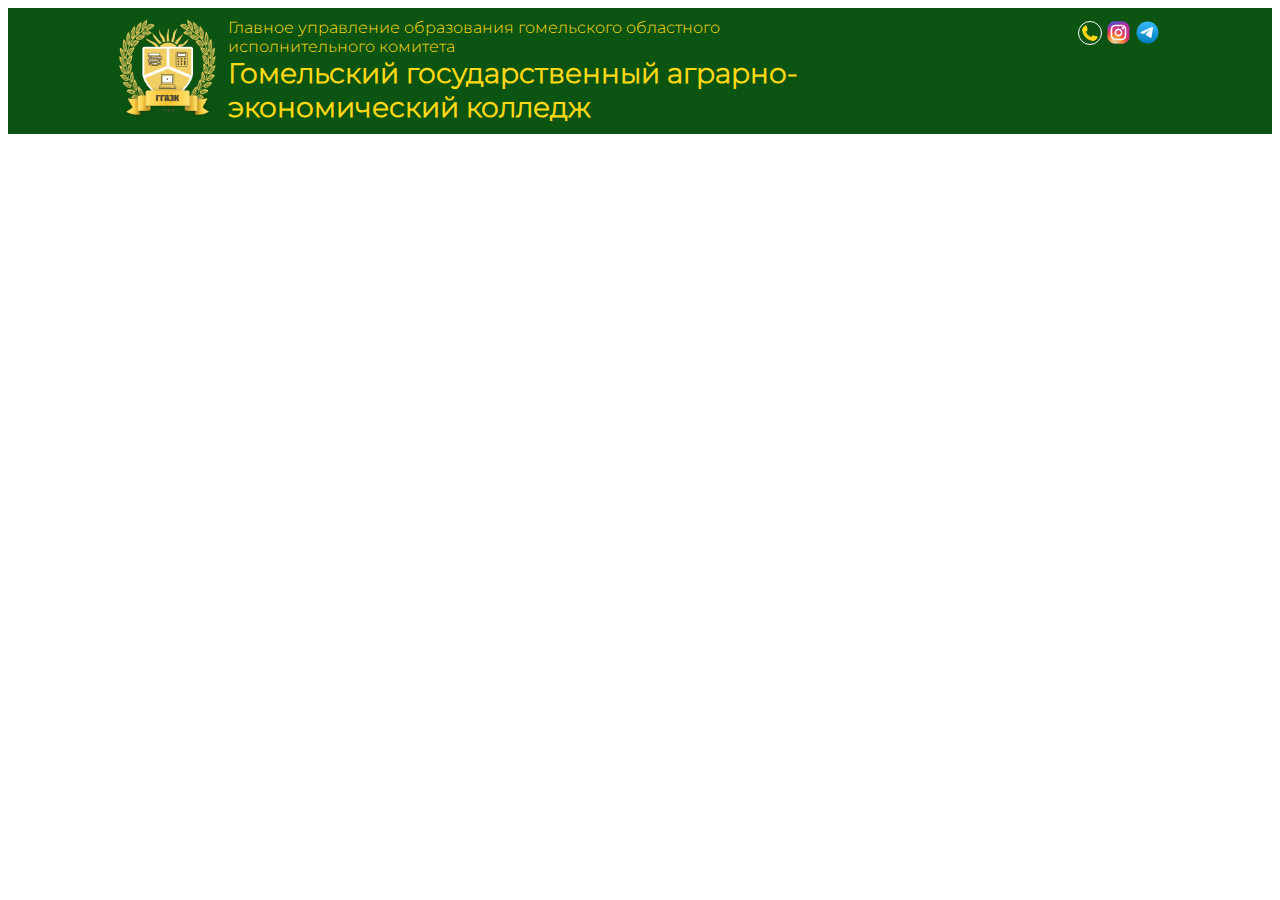
==== index.html @ a0931726 "Auto-generated commit" ====
<!DOCTYPE html><html lang="en" data-critters-container><head>
  <meta charset="utf-8">
  <title>ColledgeWeb</title>
  <base href="/">
  <meta name="viewport" content="width=device-width, initial-scale=1">
  <link rel="icon" type="image/x-icon" href="favicon.ico">
<link rel="stylesheet" href="styles-YFCNFAFF.css" media="print" onload="this.media='all'"><noscript><link rel="stylesheet" href="styles-YFCNFAFF.css"></noscript><style ng-app-id="ng">*[_ngcontent-ng-c3247582749]{margin:0;padding:0;font-family:Monsterat,Times New Roman,sans-serif}.header[_ngcontent-ng-c3247582749]{display:grid;grid-template-columns:100px 2fr 100px;width:fit-content;background-color:#0b5411}.header[_ngcontent-ng-c3247582749]   .head[_ngcontent-ng-c3247582749]{display:grid;grid-template-columns:100px 2fr 1fr;gap:10px;grid-column-start:2;margin:10px}.header[_ngcontent-ng-c3247582749]   .head[_ngcontent-ng-c3247582749]   .logo[_ngcontent-ng-c3247582749]{background-size:cover;width:100px;height:100px}.header[_ngcontent-ng-c3247582749]   .head[_ngcontent-ng-c3247582749]   .logo[_ngcontent-ng-c3247582749]   img[_ngcontent-ng-c3247582749]{margin-right:10px}.header[_ngcontent-ng-c3247582749]   .head[_ngcontent-ng-c3247582749]   .main_txt[_ngcontent-ng-c3247582749]{color:#ffd816}.header[_ngcontent-ng-c3247582749]   .head[_ngcontent-ng-c3247582749]   .main_txt[_ngcontent-ng-c3247582749]   h1[_ngcontent-ng-c3247582749]{font-size:28px;font-weight:700}.header[_ngcontent-ng-c3247582749]   .head[_ngcontent-ng-c3247582749]   .active_part[_ngcontent-ng-c3247582749]{grid-column-start:3;margin:0 0 0 auto}.header[_ngcontent-ng-c3247582749]   .head[_ngcontent-ng-c3247582749]   .active_part[_ngcontent-ng-c3247582749]   .messengers[_ngcontent-ng-c3247582749]{display:flex;align-items:center}.header[_ngcontent-ng-c3247582749]   .head[_ngcontent-ng-c3247582749]   .active_part[_ngcontent-ng-c3247582749]   .messengers[_ngcontent-ng-c3247582749]   .phone[_ngcontent-ng-c3247582749]   button[_ngcontent-ng-c3247582749]{background:transparent;border:none}.header[_ngcontent-ng-c3247582749]   .head[_ngcontent-ng-c3247582749]   .active_part[_ngcontent-ng-c3247582749]   .messengers[_ngcontent-ng-c3247582749]   .phone[_ngcontent-ng-c3247582749]   svg[_ngcontent-ng-c3247582749]{width:18px;border-radius:50%;padding:2px;margin:2px;border:1px solid white;color:#ffd816;fill:#ffd816}.header[_ngcontent-ng-c3247582749]   .head[_ngcontent-ng-c3247582749]   .active_part[_ngcontent-ng-c3247582749]   .messengers[_ngcontent-ng-c3247582749]   .tg[_ngcontent-ng-c3247582749]   svg[_ngcontent-ng-c3247582749]{width:25px;height:25px;margin:2px}.header[_ngcontent-ng-c3247582749]   .head[_ngcontent-ng-c3247582749]   .active_part[_ngcontent-ng-c3247582749]   .messengers[_ngcontent-ng-c3247582749]   .inst[_ngcontent-ng-c3247582749]   svg[_ngcontent-ng-c3247582749]{width:25px;height:25px;margin:2px;border-radius:50%}.header[_ngcontent-ng-c3247582749]   .head[_ngcontent-ng-c3247582749]   .active_part[_ngcontent-ng-c3247582749]   .search[_ngcontent-ng-c3247582749]{display:flex}.header[_ngcontent-ng-c3247582749]   .head[_ngcontent-ng-c3247582749]   .active_part[_ngcontent-ng-c3247582749]   .search[_ngcontent-ng-c3247582749]   button[_ngcontent-ng-c3247582749]{background-color:transparent;border:none}.header[_ngcontent-ng-c3247582749]   .head[_ngcontent-ng-c3247582749]   .active_part[_ngcontent-ng-c3247582749]   .search[_ngcontent-ng-c3247582749]   button[_ngcontent-ng-c3247582749]   svg[_ngcontent-ng-c3247582749]{width:15px}</style></head>
<body><!--nghm-->
  <app-root _nghost-ng-c3470292644 ng-version="18.2.5" ngh="0" ng-server-context="ssg"><app-header _ngcontent-ng-c3470292644 _nghost-ng-c3247582749 ngh="0"><div _ngcontent-ng-c3247582749 class="header"><div _ngcontent-ng-c3247582749 class="head"><div _ngcontent-ng-c3247582749 class="logo"><img _ngcontent-ng-c3247582749 src="images/logo.png" alt width="100"></div><div _ngcontent-ng-c3247582749 class="main_txt"><div _ngcontent-ng-c3247582749 class="p">Главное управление образования гомельского областного исполнительного комитета</div><h1 _ngcontent-ng-c3247582749>Гомельский государственный аграрно-экономический колледж</h1></div><div _ngcontent-ng-c3247582749 class="active_part"><div _ngcontent-ng-c3247582749 class="messengers"><div _ngcontent-ng-c3247582749 class="phone"><a _ngcontent-ng-c3247582749 href="tel:+375(29)7344032" target="_blank"><svg _ngcontent-ng-c3247582749="" xmlns="http://www.w3.org/2000/svg" fill="none" viewBox="0 0 24 24" stroke-width="1.5" stroke="currentColor" class="size-6"><path _ngcontent-ng-c3247582749="" stroke-linecap="round" stroke-linejoin="round" d="M2.25 6.75c0 8.284 6.716 15 15 15h2.25a2.25 2.25 0 0 0 2.25-2.25v-1.372c0-.516-.351-.966-.852-1.091l-4.423-1.106c-.44-.11-.902.055-1.173.417l-.97 1.293c-.282.376-.769.542-1.21.38a12.035 12.035 0 0 1-7.143-7.143c-.162-.441.004-.928.38-1.21l1.293-.97c.363-.271.527-.734.417-1.173L6.963 3.102a1.125 1.125 0 0 0-1.091-.852H4.5A2.25 2.25 0 0 0 2.25 4.5v2.25Z"/></svg></a></div><div _ngcontent-ng-c3247582749 class="vk"></div><div _ngcontent-ng-c3247582749 class="inst"><a _ngcontent-ng-c3247582749 href="https://www.instagram.com/ggaek_gomel/" target="_blank"><svg _ngcontent-ng-c3247582749="" width="800px" height="800px" viewBox="0 0 32 32" fill="none" xmlns="http://www.w3.org/2000/svg"><rect _ngcontent-ng-c3247582749="" x="2" y="2" width="28" height="28" rx="6" fill="url(#paint0_radial_87_7153)"/><rect _ngcontent-ng-c3247582749="" x="2" y="2" width="28" height="28" rx="6" fill="url(#paint1_radial_87_7153)"/><rect _ngcontent-ng-c3247582749="" x="2" y="2" width="28" height="28" rx="6" fill="url(#paint2_radial_87_7153)"/><path _ngcontent-ng-c3247582749="" d="M23 10.5C23 11.3284 22.3284 12 21.5 12C20.6716 12 20 11.3284 20 10.5C20 9.67157 20.6716 9 21.5 9C22.3284 9 23 9.67157 23 10.5Z" fill="white"/><path _ngcontent-ng-c3247582749="" fill-rule="evenodd" clip-rule="evenodd" d="M16 21C18.7614 21 21 18.7614 21 16C21 13.2386 18.7614 11 16 11C13.2386 11 11 13.2386 11 16C11 18.7614 13.2386 21 16 21ZM16 19C17.6569 19 19 17.6569 19 16C19 14.3431 17.6569 13 16 13C14.3431 13 13 14.3431 13 16C13 17.6569 14.3431 19 16 19Z" fill="white"/><path _ngcontent-ng-c3247582749="" fill-rule="evenodd" clip-rule="evenodd" d="M6 15.6C6 12.2397 6 10.5595 6.65396 9.27606C7.2292 8.14708 8.14708 7.2292 9.27606 6.65396C10.5595 6 12.2397 6 15.6 6H16.4C19.7603 6 21.4405 6 22.7239 6.65396C23.8529 7.2292 24.7708 8.14708 25.346 9.27606C26 10.5595 26 12.2397 26 15.6V16.4C26 19.7603 26 21.4405 25.346 22.7239C24.7708 23.8529 23.8529 24.7708 22.7239 25.346C21.4405 26 19.7603 26 16.4 26H15.6C12.2397 26 10.5595 26 9.27606 25.346C8.14708 24.7708 7.2292 23.8529 6.65396 22.7239C6 21.4405 6 19.7603 6 16.4V15.6ZM15.6 8H16.4C18.1132 8 19.2777 8.00156 20.1779 8.0751C21.0548 8.14674 21.5032 8.27659 21.816 8.43597C22.5686 8.81947 23.1805 9.43139 23.564 10.184C23.7234 10.4968 23.8533 10.9452 23.9249 11.8221C23.9984 12.7223 24 13.8868 24 15.6V16.4C24 18.1132 23.9984 19.2777 23.9249 20.1779C23.8533 21.0548 23.7234 21.5032 23.564 21.816C23.1805 22.5686 22.5686 23.1805 21.816 23.564C21.5032 23.7234 21.0548 23.8533 20.1779 23.9249C19.2777 23.9984 18.1132 24 16.4 24H15.6C13.8868 24 12.7223 23.9984 11.8221 23.9249C10.9452 23.8533 10.4968 23.7234 10.184 23.564C9.43139 23.1805 8.81947 22.5686 8.43597 21.816C8.27659 21.5032 8.14674 21.0548 8.0751 20.1779C8.00156 19.2777 8 18.1132 8 16.4V15.6C8 13.8868 8.00156 12.7223 8.0751 11.8221C8.14674 10.9452 8.27659 10.4968 8.43597 10.184C8.81947 9.43139 9.43139 8.81947 10.184 8.43597C10.4968 8.27659 10.9452 8.14674 11.8221 8.0751C12.7223 8.00156 13.8868 8 15.6 8Z" fill="white"/><defs _ngcontent-ng-c3247582749=""><radialGradient _ngcontent-ng-c3247582749="" id="paint0_radial_87_7153" cx="0" cy="0" r="1" gradientUnits="userSpaceOnUse" gradientTransform="translate(12 23) rotate(-55.3758) scale(25.5196)"><stop _ngcontent-ng-c3247582749="" stop-color="#B13589"/><stop _ngcontent-ng-c3247582749="" offset="0.79309" stop-color="#C62F94"/><stop _ngcontent-ng-c3247582749="" offset="1" stop-color="#8A3AC8"/></radialGradient><radialGradient _ngcontent-ng-c3247582749="" id="paint1_radial_87_7153" cx="0" cy="0" r="1" gradientUnits="userSpaceOnUse" gradientTransform="translate(11 31) rotate(-65.1363) scale(22.5942)"><stop _ngcontent-ng-c3247582749="" stop-color="#E0E8B7"/><stop _ngcontent-ng-c3247582749="" offset="0.444662" stop-color="#FB8A2E"/><stop _ngcontent-ng-c3247582749="" offset="0.71474" stop-color="#E2425C"/><stop _ngcontent-ng-c3247582749="" offset="1" stop-color="#E2425C" stop-opacity="0"/></radialGradient><radialGradient _ngcontent-ng-c3247582749="" id="paint2_radial_87_7153" cx="0" cy="0" r="1" gradientUnits="userSpaceOnUse" gradientTransform="translate(0.500002 3) rotate(-8.1301) scale(38.8909 8.31836)"><stop _ngcontent-ng-c3247582749="" offset="0.156701" stop-color="#406ADC"/><stop _ngcontent-ng-c3247582749="" offset="0.467799" stop-color="#6A45BE"/><stop _ngcontent-ng-c3247582749="" offset="1" stop-color="#6A45BE" stop-opacity="0"/></radialGradient></defs></svg></a></div><div _ngcontent-ng-c3247582749 class="tg"><a _ngcontent-ng-c3247582749 href="https://t.me/ggaekinf" target="_blank"><svg _ngcontent-ng-c3247582749="" width="800px" height="800px" viewBox="0 0 32 32" fill="none" xmlns="http://www.w3.org/2000/svg"><circle _ngcontent-ng-c3247582749="" cx="16" cy="16" r="14" fill="url(#paint0_linear_87_7225)"/><path _ngcontent-ng-c3247582749="" d="M22.9866 10.2088C23.1112 9.40332 22.3454 8.76755 21.6292 9.082L7.36482 15.3448C6.85123 15.5703 6.8888 16.3483 7.42147 16.5179L10.3631 17.4547C10.9246 17.6335 11.5325 17.541 12.0228 17.2023L18.655 12.6203C18.855 12.4821 19.073 12.7665 18.9021 12.9426L14.1281 17.8646C13.665 18.3421 13.7569 19.1512 14.314 19.5005L19.659 22.8523C20.2585 23.2282 21.0297 22.8506 21.1418 22.1261L22.9866 10.2088Z" fill="white"/><defs _ngcontent-ng-c3247582749=""><linearGradient _ngcontent-ng-c3247582749="" id="paint0_linear_87_7225" x1="16" y1="2" x2="16" y2="30" gradientUnits="userSpaceOnUse"><stop _ngcontent-ng-c3247582749="" stop-color="#37BBFE"/><stop _ngcontent-ng-c3247582749="" offset="1" stop-color="#007DBB"/></linearGradient></defs></svg></a></div></div><div _ngcontent-ng-c3247582749 class="search" style="display: none;"><form _ngcontent-ng-c3247582749><input _ngcontent-ng-c3247582749 type="text" placeholder="Введите что-нибудь..."><button _ngcontent-ng-c3247582749><svg _ngcontent-ng-c3247582749="" xmlns="http://www.w3.org/2000/svg" fill="none" viewBox="0 0 24 24" stroke-width="1.5" stroke="currentColor" class="size-6"><path _ngcontent-ng-c3247582749="" stroke-linecap="round" stroke-linejoin="round" d="m21 21-5.197-5.197m0 0A7.5 7.5 0 1 0 5.196 5.196a7.5 7.5 0 0 0 10.607 10.607Z"/></svg></button></form></div><div _ngcontent-ng-c3247582749 class="themes"></div></div></div><div _ngcontent-ng-c3247582749 class="navigation"></div></div></app-header></app-root>
<script src="polyfills-FFHMD2TL.js" type="module"></script><script src="main-XHDPRMO5.js" type="module"></script>

<script id="ng-state" type="application/json">{"__nghData__":[{}]}</script></body></html>
---- styles-YFCNFAFF.css ----
@font-face{font-family:Monsterat;font-weight:400;font-style:normal;src:url(/fonts/Monsterat/static/Montserrat-Light.ttf)}
---- styles-YFCNFAFF.css ----
@font-face{font-family:Monsterat;font-weight:400;font-style:normal;src:url(/fonts/Monsterat/static/Montserrat-Light.ttf)}
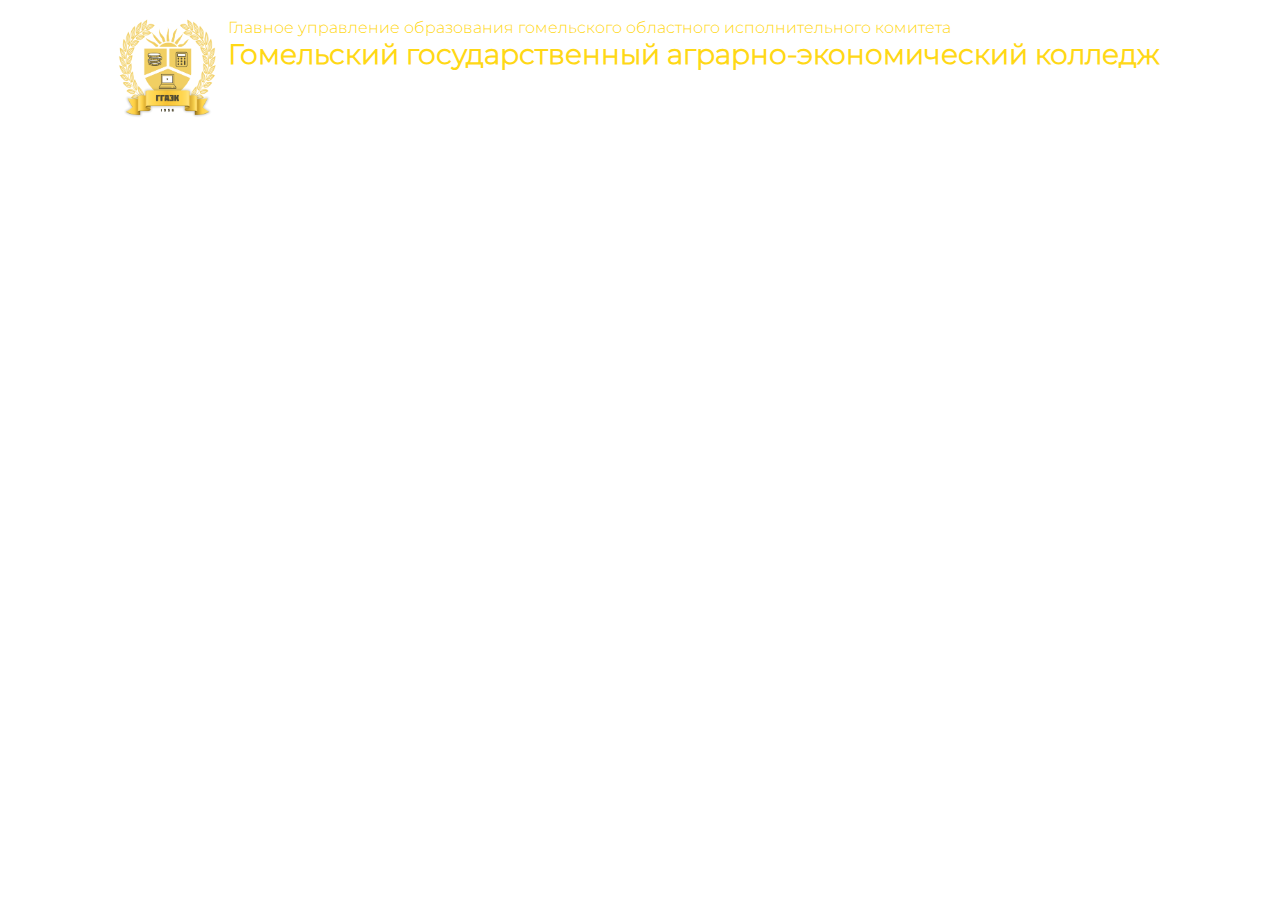
==== commit ea91936f: "Auto-generated commit" ====
--- a/index.html
+++ b/index.html
@@ -4,9 +4,9 @@
   <base href="/">
   <meta name="viewport" content="width=device-width, initial-scale=1">
   <link rel="icon" type="image/x-icon" href="favicon.ico">
-<link rel="stylesheet" href="styles-YFCNFAFF.css" media="print" onload="this.media='all'"><noscript><link rel="stylesheet" href="styles-YFCNFAFF.css"></noscript><style ng-app-id="ng">*[_ngcontent-ng-c3247582749]{margin:0;padding:0;font-family:Monsterat,Times New Roman,sans-serif}.header[_ngcontent-ng-c3247582749]{display:grid;grid-template-columns:100px 2fr 100px;width:fit-content;background-color:#0b5411}.header[_ngcontent-ng-c3247582749]   .head[_ngcontent-ng-c3247582749]{display:grid;grid-template-columns:100px 2fr 1fr;gap:10px;grid-column-start:2;margin:10px}.header[_ngcontent-ng-c3247582749]   .head[_ngcontent-ng-c3247582749]   .logo[_ngcontent-ng-c3247582749]{background-size:cover;width:100px;height:100px}.header[_ngcontent-ng-c3247582749]   .head[_ngcontent-ng-c3247582749]   .logo[_ngcontent-ng-c3247582749]   img[_ngcontent-ng-c3247582749]{margin-right:10px}.header[_ngcontent-ng-c3247582749]   .head[_ngcontent-ng-c3247582749]   .main_txt[_ngcontent-ng-c3247582749]{color:#ffd816}.header[_ngcontent-ng-c3247582749]   .head[_ngcontent-ng-c3247582749]   .main_txt[_ngcontent-ng-c3247582749]   h1[_ngcontent-ng-c3247582749]{font-size:28px;font-weight:700}.header[_ngcontent-ng-c3247582749]   .head[_ngcontent-ng-c3247582749]   .active_part[_ngcontent-ng-c3247582749]{grid-column-start:3;margin:0 0 0 auto}.header[_ngcontent-ng-c3247582749]   .head[_ngcontent-ng-c3247582749]   .active_part[_ngcontent-ng-c3247582749]   .messengers[_ngcontent-ng-c3247582749]{display:flex;align-items:center}.header[_ngcontent-ng-c3247582749]   .head[_ngcontent-ng-c3247582749]   .active_part[_ngcontent-ng-c3247582749]   .messengers[_ngcontent-ng-c3247582749]   .phone[_ngcontent-ng-c3247582749]   button[_ngcontent-ng-c3247582749]{background:transparent;border:none}.header[_ngcontent-ng-c3247582749]   .head[_ngcontent-ng-c3247582749]   .active_part[_ngcontent-ng-c3247582749]   .messengers[_ngcontent-ng-c3247582749]   .phone[_ngcontent-ng-c3247582749]   svg[_ngcontent-ng-c3247582749]{width:18px;border-radius:50%;padding:2px;margin:2px;border:1px solid white;color:#ffd816;fill:#ffd816}.header[_ngcontent-ng-c3247582749]   .head[_ngcontent-ng-c3247582749]   .active_part[_ngcontent-ng-c3247582749]   .messengers[_ngcontent-ng-c3247582749]   .tg[_ngcontent-ng-c3247582749]   svg[_ngcontent-ng-c3247582749]{width:25px;height:25px;margin:2px}.header[_ngcontent-ng-c3247582749]   .head[_ngcontent-ng-c3247582749]   .active_part[_ngcontent-ng-c3247582749]   .messengers[_ngcontent-ng-c3247582749]   .inst[_ngcontent-ng-c3247582749]   svg[_ngcontent-ng-c3247582749]{width:25px;height:25px;margin:2px;border-radius:50%}.header[_ngcontent-ng-c3247582749]   .head[_ngcontent-ng-c3247582749]   .active_part[_ngcontent-ng-c3247582749]   .search[_ngcontent-ng-c3247582749]{display:flex}.header[_ngcontent-ng-c3247582749]   .head[_ngcontent-ng-c3247582749]   .active_part[_ngcontent-ng-c3247582749]   .search[_ngcontent-ng-c3247582749]   button[_ngcontent-ng-c3247582749]{background-color:transparent;border:none}.header[_ngcontent-ng-c3247582749]   .head[_ngcontent-ng-c3247582749]   .active_part[_ngcontent-ng-c3247582749]   .search[_ngcontent-ng-c3247582749]   button[_ngcontent-ng-c3247582749]   svg[_ngcontent-ng-c3247582749]{width:15px}</style></head>
+<link rel="stylesheet" href="styles-YFCNFAFF.css" media="print" onload="this.media='all'"><noscript><link rel="stylesheet" href="styles-YFCNFAFF.css"></noscript><style ng-app-id="ng">*[_ngcontent-ng-c3247582749]{margin:0;padding:0;font-family:Monsterat,Times New Roman,sans-serif}.header[_ngcontent-ng-c3247582749]{display:grid;grid-template-columns:100px 2fr 100px;width:max-content;background-color:#fff}.header[_ngcontent-ng-c3247582749]   .head[_ngcontent-ng-c3247582749]{display:grid;grid-template-columns:100px 2fr 1fr;gap:10px;grid-column-start:2;margin:10px}.header[_ngcontent-ng-c3247582749]   .head[_ngcontent-ng-c3247582749]   .logo[_ngcontent-ng-c3247582749]{background-size:cover;width:100px;height:100px}.header[_ngcontent-ng-c3247582749]   .head[_ngcontent-ng-c3247582749]   .logo[_ngcontent-ng-c3247582749]   img[_ngcontent-ng-c3247582749]{margin-right:10px}.header[_ngcontent-ng-c3247582749]   .head[_ngcontent-ng-c3247582749]   .main_txt[_ngcontent-ng-c3247582749]{color:#ffd816}.header[_ngcontent-ng-c3247582749]   .head[_ngcontent-ng-c3247582749]   .main_txt[_ngcontent-ng-c3247582749]   h1[_ngcontent-ng-c3247582749]{font-size:28px;font-weight:700}.header[_ngcontent-ng-c3247582749]   .head[_ngcontent-ng-c3247582749]   .active_part[_ngcontent-ng-c3247582749]{grid-column-start:3;margin:0 0 0 auto}.header[_ngcontent-ng-c3247582749]   .head[_ngcontent-ng-c3247582749]   .active_part[_ngcontent-ng-c3247582749]   .messengers[_ngcontent-ng-c3247582749]{display:flex;align-items:center}.header[_ngcontent-ng-c3247582749]   .head[_ngcontent-ng-c3247582749]   .active_part[_ngcontent-ng-c3247582749]   .messengers[_ngcontent-ng-c3247582749]   .phone[_ngcontent-ng-c3247582749]   button[_ngcontent-ng-c3247582749]{background:transparent;border:none}.header[_ngcontent-ng-c3247582749]   .head[_ngcontent-ng-c3247582749]   .active_part[_ngcontent-ng-c3247582749]   .messengers[_ngcontent-ng-c3247582749]   .phone[_ngcontent-ng-c3247582749]   svg[_ngcontent-ng-c3247582749]{width:18px;border-radius:50%;padding:2px;margin:2px;border:1px solid white;color:#ffd816;fill:#ffd816}.header[_ngcontent-ng-c3247582749]   .head[_ngcontent-ng-c3247582749]   .active_part[_ngcontent-ng-c3247582749]   .messengers[_ngcontent-ng-c3247582749]   .tg[_ngcontent-ng-c3247582749]   svg[_ngcontent-ng-c3247582749]{width:25px;height:25px;margin:2px}.header[_ngcontent-ng-c3247582749]   .head[_ngcontent-ng-c3247582749]   .active_part[_ngcontent-ng-c3247582749]   .messengers[_ngcontent-ng-c3247582749]   .inst[_ngcontent-ng-c3247582749]   svg[_ngcontent-ng-c3247582749]{width:25px;height:25px;margin:2px;border-radius:50%}.header[_ngcontent-ng-c3247582749]   .head[_ngcontent-ng-c3247582749]   .active_part[_ngcontent-ng-c3247582749]   .search[_ngcontent-ng-c3247582749]{display:flex}.header[_ngcontent-ng-c3247582749]   .head[_ngcontent-ng-c3247582749]   .active_part[_ngcontent-ng-c3247582749]   .search[_ngcontent-ng-c3247582749]   button[_ngcontent-ng-c3247582749]{background-color:transparent;border:none}.header[_ngcontent-ng-c3247582749]   .head[_ngcontent-ng-c3247582749]   .active_part[_ngcontent-ng-c3247582749]   .search[_ngcontent-ng-c3247582749]   button[_ngcontent-ng-c3247582749]   svg[_ngcontent-ng-c3247582749]{width:15px}</style></head>
 <body><!--nghm-->
   <app-root _nghost-ng-c3470292644 ng-version="18.2.5" ngh="0" ng-server-context="ssg"><app-header _ngcontent-ng-c3470292644 _nghost-ng-c3247582749 ngh="0"><div _ngcontent-ng-c3247582749 class="header"><div _ngcontent-ng-c3247582749 class="head"><div _ngcontent-ng-c3247582749 class="logo"><img _ngcontent-ng-c3247582749 src="images/logo.png" alt width="100"></div><div _ngcontent-ng-c3247582749 class="main_txt"><div _ngcontent-ng-c3247582749 class="p">Главное управление образования гомельского областного исполнительного комитета</div><h1 _ngcontent-ng-c3247582749>Гомельский государственный аграрно-экономический колледж</h1></div><div _ngcontent-ng-c3247582749 class="active_part"><div _ngcontent-ng-c3247582749 class="messengers"><div _ngcontent-ng-c3247582749 class="phone"><a _ngcontent-ng-c3247582749 href="tel:+375(29)7344032" target="_blank"><svg _ngcontent-ng-c3247582749="" xmlns="http://www.w3.org/2000/svg" fill="none" viewBox="0 0 24 24" stroke-width="1.5" stroke="currentColor" class="size-6"><path _ngcontent-ng-c3247582749="" stroke-linecap="round" stroke-linejoin="round" d="M2.25 6.75c0 8.284 6.716 15 15 15h2.25a2.25 2.25 0 0 0 2.25-2.25v-1.372c0-.516-.351-.966-.852-1.091l-4.423-1.106c-.44-.11-.902.055-1.173.417l-.97 1.293c-.282.376-.769.542-1.21.38a12.035 12.035 0 0 1-7.143-7.143c-.162-.441.004-.928.38-1.21l1.293-.97c.363-.271.527-.734.417-1.173L6.963 3.102a1.125 1.125 0 0 0-1.091-.852H4.5A2.25 2.25 0 0 0 2.25 4.5v2.25Z"/></svg></a></div><div _ngcontent-ng-c3247582749 class="vk"></div><div _ngcontent-ng-c3247582749 class="inst"><a _ngcontent-ng-c3247582749 href="https://www.instagram.com/ggaek_gomel/" target="_blank"><svg _ngcontent-ng-c3247582749="" width="800px" height="800px" viewBox="0 0 32 32" fill="none" xmlns="http://www.w3.org/2000/svg"><rect _ngcontent-ng-c3247582749="" x="2" y="2" width="28" height="28" rx="6" fill="url(#paint0_radial_87_7153)"/><rect _ngcontent-ng-c3247582749="" x="2" y="2" width="28" height="28" rx="6" fill="url(#paint1_radial_87_7153)"/><rect _ngcontent-ng-c3247582749="" x="2" y="2" width="28" height="28" rx="6" fill="url(#paint2_radial_87_7153)"/><path _ngcontent-ng-c3247582749="" d="M23 10.5C23 11.3284 22.3284 12 21.5 12C20.6716 12 20 11.3284 20 10.5C20 9.67157 20.6716 9 21.5 9C22.3284 9 23 9.67157 23 10.5Z" fill="white"/><path _ngcontent-ng-c3247582749="" fill-rule="evenodd" clip-rule="evenodd" d="M16 21C18.7614 21 21 18.7614 21 16C21 13.2386 18.7614 11 16 11C13.2386 11 11 13.2386 11 16C11 18.7614 13.2386 21 16 21ZM16 19C17.6569 19 19 17.6569 19 16C19 14.3431 17.6569 13 16 13C14.3431 13 13 14.3431 13 16C13 17.6569 14.3431 19 16 19Z" fill="white"/><path _ngcontent-ng-c3247582749="" fill-rule="evenodd" clip-rule="evenodd" d="M6 15.6C6 12.2397 6 10.5595 6.65396 9.27606C7.2292 8.14708 8.14708 7.2292 9.27606 6.65396C10.5595 6 12.2397 6 15.6 6H16.4C19.7603 6 21.4405 6 22.7239 6.65396C23.8529 7.2292 24.7708 8.14708 25.346 9.27606C26 10.5595 26 12.2397 26 15.6V16.4C26 19.7603 26 21.4405 25.346 22.7239C24.7708 23.8529 23.8529 24.7708 22.7239 25.346C21.4405 26 19.7603 26 16.4 26H15.6C12.2397 26 10.5595 26 9.27606 25.346C8.14708 24.7708 7.2292 23.8529 6.65396 22.7239C6 21.4405 6 19.7603 6 16.4V15.6ZM15.6 8H16.4C18.1132 8 19.2777 8.00156 20.1779 8.0751C21.0548 8.14674 21.5032 8.27659 21.816 8.43597C22.5686 8.81947 23.1805 9.43139 23.564 10.184C23.7234 10.4968 23.8533 10.9452 23.9249 11.8221C23.9984 12.7223 24 13.8868 24 15.6V16.4C24 18.1132 23.9984 19.2777 23.9249 20.1779C23.8533 21.0548 23.7234 21.5032 23.564 21.816C23.1805 22.5686 22.5686 23.1805 21.816 23.564C21.5032 23.7234 21.0548 23.8533 20.1779 23.9249C19.2777 23.9984 18.1132 24 16.4 24H15.6C13.8868 24 12.7223 23.9984 11.8221 23.9249C10.9452 23.8533 10.4968 23.7234 10.184 23.564C9.43139 23.1805 8.81947 22.5686 8.43597 21.816C8.27659 21.5032 8.14674 21.0548 8.0751 20.1779C8.00156 19.2777 8 18.1132 8 16.4V15.6C8 13.8868 8.00156 12.7223 8.0751 11.8221C8.14674 10.9452 8.27659 10.4968 8.43597 10.184C8.81947 9.43139 9.43139 8.81947 10.184 8.43597C10.4968 8.27659 10.9452 8.14674 11.8221 8.0751C12.7223 8.00156 13.8868 8 15.6 8Z" fill="white"/><defs _ngcontent-ng-c3247582749=""><radialGradient _ngcontent-ng-c3247582749="" id="paint0_radial_87_7153" cx="0" cy="0" r="1" gradientUnits="userSpaceOnUse" gradientTransform="translate(12 23) rotate(-55.3758) scale(25.5196)"><stop _ngcontent-ng-c3247582749="" stop-color="#B13589"/><stop _ngcontent-ng-c3247582749="" offset="0.79309" stop-color="#C62F94"/><stop _ngcontent-ng-c3247582749="" offset="1" stop-color="#8A3AC8"/></radialGradient><radialGradient _ngcontent-ng-c3247582749="" id="paint1_radial_87_7153" cx="0" cy="0" r="1" gradientUnits="userSpaceOnUse" gradientTransform="translate(11 31) rotate(-65.1363) scale(22.5942)"><stop _ngcontent-ng-c3247582749="" stop-color="#E0E8B7"/><stop _ngcontent-ng-c3247582749="" offset="0.444662" stop-color="#FB8A2E"/><stop _ngcontent-ng-c3247582749="" offset="0.71474" stop-color="#E2425C"/><stop _ngcontent-ng-c3247582749="" offset="1" stop-color="#E2425C" stop-opacity="0"/></radialGradient><radialGradient _ngcontent-ng-c3247582749="" id="paint2_radial_87_7153" cx="0" cy="0" r="1" gradientUnits="userSpaceOnUse" gradientTransform="translate(0.500002 3) rotate(-8.1301) scale(38.8909 8.31836)"><stop _ngcontent-ng-c3247582749="" offset="0.156701" stop-color="#406ADC"/><stop _ngcontent-ng-c3247582749="" offset="0.467799" stop-color="#6A45BE"/><stop _ngcontent-ng-c3247582749="" offset="1" stop-color="#6A45BE" stop-opacity="0"/></radialGradient></defs></svg></a></div><div _ngcontent-ng-c3247582749 class="tg"><a _ngcontent-ng-c3247582749 href="https://t.me/ggaekinf" target="_blank"><svg _ngcontent-ng-c3247582749="" width="800px" height="800px" viewBox="0 0 32 32" fill="none" xmlns="http://www.w3.org/2000/svg"><circle _ngcontent-ng-c3247582749="" cx="16" cy="16" r="14" fill="url(#paint0_linear_87_7225)"/><path _ngcontent-ng-c3247582749="" d="M22.9866 10.2088C23.1112 9.40332 22.3454 8.76755 21.6292 9.082L7.36482 15.3448C6.85123 15.5703 6.8888 16.3483 7.42147 16.5179L10.3631 17.4547C10.9246 17.6335 11.5325 17.541 12.0228 17.2023L18.655 12.6203C18.855 12.4821 19.073 12.7665 18.9021 12.9426L14.1281 17.8646C13.665 18.3421 13.7569 19.1512 14.314 19.5005L19.659 22.8523C20.2585 23.2282 21.0297 22.8506 21.1418 22.1261L22.9866 10.2088Z" fill="white"/><defs _ngcontent-ng-c3247582749=""><linearGradient _ngcontent-ng-c3247582749="" id="paint0_linear_87_7225" x1="16" y1="2" x2="16" y2="30" gradientUnits="userSpaceOnUse"><stop _ngcontent-ng-c3247582749="" stop-color="#37BBFE"/><stop _ngcontent-ng-c3247582749="" offset="1" stop-color="#007DBB"/></linearGradient></defs></svg></a></div></div><div _ngcontent-ng-c3247582749 class="search" style="display: none;"><form _ngcontent-ng-c3247582749><input _ngcontent-ng-c3247582749 type="text" placeholder="Введите что-нибудь..."><button _ngcontent-ng-c3247582749><svg _ngcontent-ng-c3247582749="" xmlns="http://www.w3.org/2000/svg" fill="none" viewBox="0 0 24 24" stroke-width="1.5" stroke="currentColor" class="size-6"><path _ngcontent-ng-c3247582749="" stroke-linecap="round" stroke-linejoin="round" d="m21 21-5.197-5.197m0 0A7.5 7.5 0 1 0 5.196 5.196a7.5 7.5 0 0 0 10.607 10.607Z"/></svg></button></form></div><div _ngcontent-ng-c3247582749 class="themes"></div></div></div><div _ngcontent-ng-c3247582749 class="navigation"></div></div></app-header></app-root>
-<script src="polyfills-FFHMD2TL.js" type="module"></script><script src="main-XHDPRMO5.js" type="module"></script>
+<script src="polyfills-FFHMD2TL.js" type="module"></script><script src="main-Q5BWZQID.js" type="module"></script>
 
 <script id="ng-state" type="application/json">{"__nghData__":[{}]}</script></body></html>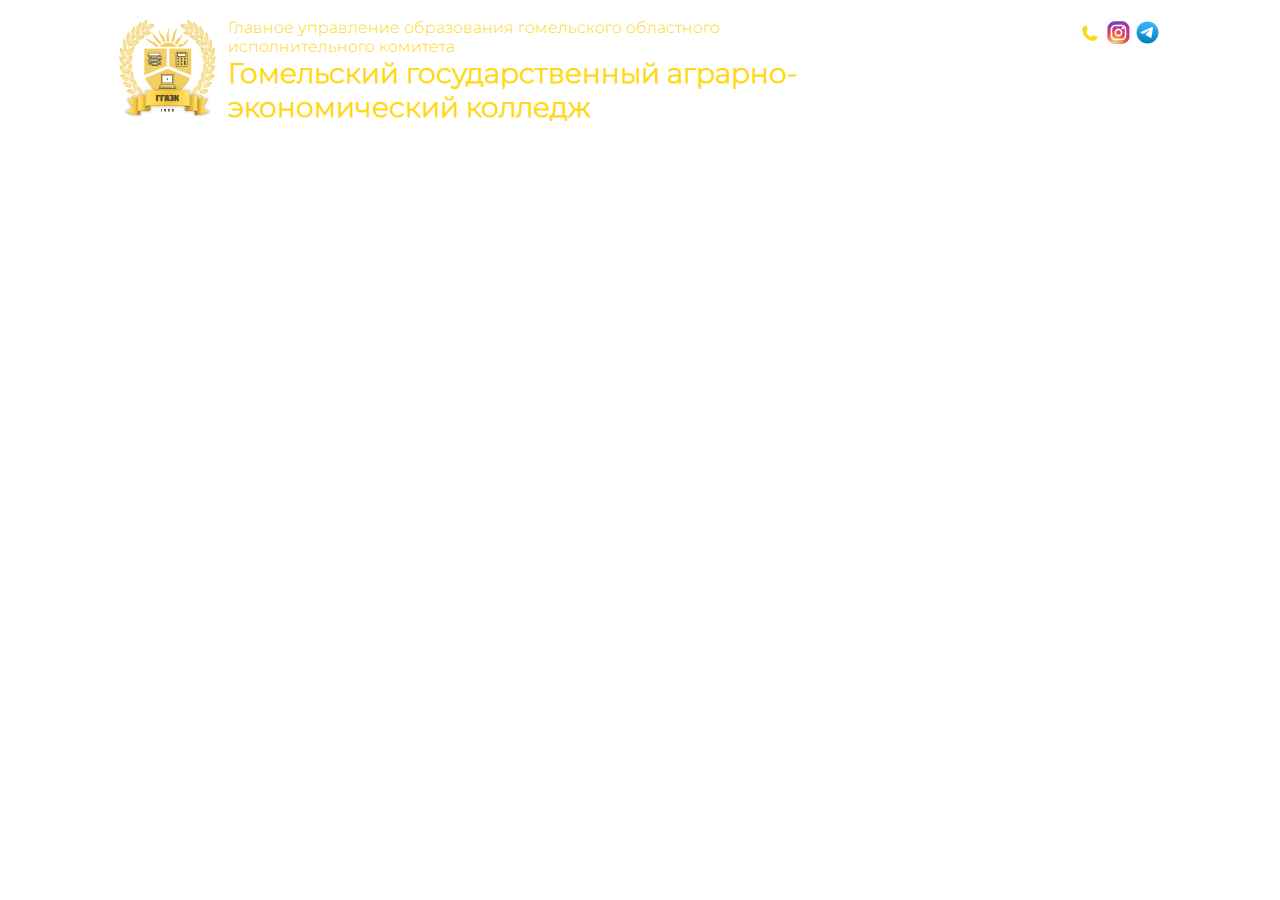
==== commit 0ba8ae9a: "Auto-generated commit" ====
--- a/index.html
+++ b/index.html
@@ -4,9 +4,9 @@
   <base href="/">
   <meta name="viewport" content="width=device-width, initial-scale=1">
   <link rel="icon" type="image/x-icon" href="favicon.ico">
-<link rel="stylesheet" href="styles-YFCNFAFF.css" media="print" onload="this.media='all'"><noscript><link rel="stylesheet" href="styles-YFCNFAFF.css"></noscript><style ng-app-id="ng">*[_ngcontent-ng-c3247582749]{margin:0;padding:0;font-family:Monsterat,Times New Roman,sans-serif}.header[_ngcontent-ng-c3247582749]{display:grid;grid-template-columns:100px 2fr 100px;width:max-content;background-color:#fff}.header[_ngcontent-ng-c3247582749]   .head[_ngcontent-ng-c3247582749]{display:grid;grid-template-columns:100px 2fr 1fr;gap:10px;grid-column-start:2;margin:10px}.header[_ngcontent-ng-c3247582749]   .head[_ngcontent-ng-c3247582749]   .logo[_ngcontent-ng-c3247582749]{background-size:cover;width:100px;height:100px}.header[_ngcontent-ng-c3247582749]   .head[_ngcontent-ng-c3247582749]   .logo[_ngcontent-ng-c3247582749]   img[_ngcontent-ng-c3247582749]{margin-right:10px}.header[_ngcontent-ng-c3247582749]   .head[_ngcontent-ng-c3247582749]   .main_txt[_ngcontent-ng-c3247582749]{color:#ffd816}.header[_ngcontent-ng-c3247582749]   .head[_ngcontent-ng-c3247582749]   .main_txt[_ngcontent-ng-c3247582749]   h1[_ngcontent-ng-c3247582749]{font-size:28px;font-weight:700}.header[_ngcontent-ng-c3247582749]   .head[_ngcontent-ng-c3247582749]   .active_part[_ngcontent-ng-c3247582749]{grid-column-start:3;margin:0 0 0 auto}.header[_ngcontent-ng-c3247582749]   .head[_ngcontent-ng-c3247582749]   .active_part[_ngcontent-ng-c3247582749]   .messengers[_ngcontent-ng-c3247582749]{display:flex;align-items:center}.header[_ngcontent-ng-c3247582749]   .head[_ngcontent-ng-c3247582749]   .active_part[_ngcontent-ng-c3247582749]   .messengers[_ngcontent-ng-c3247582749]   .phone[_ngcontent-ng-c3247582749]   button[_ngcontent-ng-c3247582749]{background:transparent;border:none}.header[_ngcontent-ng-c3247582749]   .head[_ngcontent-ng-c3247582749]   .active_part[_ngcontent-ng-c3247582749]   .messengers[_ngcontent-ng-c3247582749]   .phone[_ngcontent-ng-c3247582749]   svg[_ngcontent-ng-c3247582749]{width:18px;border-radius:50%;padding:2px;margin:2px;border:1px solid white;color:#ffd816;fill:#ffd816}.header[_ngcontent-ng-c3247582749]   .head[_ngcontent-ng-c3247582749]   .active_part[_ngcontent-ng-c3247582749]   .messengers[_ngcontent-ng-c3247582749]   .tg[_ngcontent-ng-c3247582749]   svg[_ngcontent-ng-c3247582749]{width:25px;height:25px;margin:2px}.header[_ngcontent-ng-c3247582749]   .head[_ngcontent-ng-c3247582749]   .active_part[_ngcontent-ng-c3247582749]   .messengers[_ngcontent-ng-c3247582749]   .inst[_ngcontent-ng-c3247582749]   svg[_ngcontent-ng-c3247582749]{width:25px;height:25px;margin:2px;border-radius:50%}.header[_ngcontent-ng-c3247582749]   .head[_ngcontent-ng-c3247582749]   .active_part[_ngcontent-ng-c3247582749]   .search[_ngcontent-ng-c3247582749]{display:flex}.header[_ngcontent-ng-c3247582749]   .head[_ngcontent-ng-c3247582749]   .active_part[_ngcontent-ng-c3247582749]   .search[_ngcontent-ng-c3247582749]   button[_ngcontent-ng-c3247582749]{background-color:transparent;border:none}.header[_ngcontent-ng-c3247582749]   .head[_ngcontent-ng-c3247582749]   .active_part[_ngcontent-ng-c3247582749]   .search[_ngcontent-ng-c3247582749]   button[_ngcontent-ng-c3247582749]   svg[_ngcontent-ng-c3247582749]{width:15px}</style></head>
+<link rel="stylesheet" href="styles-YFCNFAFF.css" media="print" onload="this.media='all'"><noscript><link rel="stylesheet" href="styles-YFCNFAFF.css"></noscript><style ng-app-id="ng">*[_ngcontent-ng-c3247582749]{margin:0;padding:0;font-family:Monsterat,Times New Roman,sans-serif}.header[_ngcontent-ng-c3247582749]{display:grid;grid-template-columns:100px 2fr 100px;width:100%;background-color:#fff}.header[_ngcontent-ng-c3247582749]   .head[_ngcontent-ng-c3247582749]{display:grid;grid-template-columns:100px 2fr 1fr;gap:10px;grid-column-start:2;margin:10px}.header[_ngcontent-ng-c3247582749]   .head[_ngcontent-ng-c3247582749]   .logo[_ngcontent-ng-c3247582749]{background-size:cover;width:100px;height:100px}.header[_ngcontent-ng-c3247582749]   .head[_ngcontent-ng-c3247582749]   .logo[_ngcontent-ng-c3247582749]   img[_ngcontent-ng-c3247582749]{margin-right:10px}.header[_ngcontent-ng-c3247582749]   .head[_ngcontent-ng-c3247582749]   .main_txt[_ngcontent-ng-c3247582749]{color:#ffd816}.header[_ngcontent-ng-c3247582749]   .head[_ngcontent-ng-c3247582749]   .main_txt[_ngcontent-ng-c3247582749]   h1[_ngcontent-ng-c3247582749]{font-size:28px;font-weight:700}.header[_ngcontent-ng-c3247582749]   .head[_ngcontent-ng-c3247582749]   .active_part[_ngcontent-ng-c3247582749]{grid-column-start:3;margin:0 0 0 auto}.header[_ngcontent-ng-c3247582749]   .head[_ngcontent-ng-c3247582749]   .active_part[_ngcontent-ng-c3247582749]   .messengers[_ngcontent-ng-c3247582749]{display:flex;align-items:center}.header[_ngcontent-ng-c3247582749]   .head[_ngcontent-ng-c3247582749]   .active_part[_ngcontent-ng-c3247582749]   .messengers[_ngcontent-ng-c3247582749]   .phone[_ngcontent-ng-c3247582749]   button[_ngcontent-ng-c3247582749]{background:transparent;border:none}.header[_ngcontent-ng-c3247582749]   .head[_ngcontent-ng-c3247582749]   .active_part[_ngcontent-ng-c3247582749]   .messengers[_ngcontent-ng-c3247582749]   .phone[_ngcontent-ng-c3247582749]   svg[_ngcontent-ng-c3247582749]{width:18px;border-radius:50%;padding:2px;margin:2px;border:1px solid white;color:#ffd816;fill:#ffd816}.header[_ngcontent-ng-c3247582749]   .head[_ngcontent-ng-c3247582749]   .active_part[_ngcontent-ng-c3247582749]   .messengers[_ngcontent-ng-c3247582749]   .tg[_ngcontent-ng-c3247582749]   svg[_ngcontent-ng-c3247582749]{width:25px;height:25px;margin:2px}.header[_ngcontent-ng-c3247582749]   .head[_ngcontent-ng-c3247582749]   .active_part[_ngcontent-ng-c3247582749]   .messengers[_ngcontent-ng-c3247582749]   .inst[_ngcontent-ng-c3247582749]   svg[_ngcontent-ng-c3247582749]{width:25px;height:25px;margin:2px;border-radius:50%}.header[_ngcontent-ng-c3247582749]   .head[_ngcontent-ng-c3247582749]   .active_part[_ngcontent-ng-c3247582749]   .search[_ngcontent-ng-c3247582749]{display:flex}.header[_ngcontent-ng-c3247582749]   .head[_ngcontent-ng-c3247582749]   .active_part[_ngcontent-ng-c3247582749]   .search[_ngcontent-ng-c3247582749]   button[_ngcontent-ng-c3247582749]{background-color:transparent;border:none}.header[_ngcontent-ng-c3247582749]   .head[_ngcontent-ng-c3247582749]   .active_part[_ngcontent-ng-c3247582749]   .search[_ngcontent-ng-c3247582749]   button[_ngcontent-ng-c3247582749]   svg[_ngcontent-ng-c3247582749]{width:15px}</style></head>
 <body><!--nghm-->
   <app-root _nghost-ng-c3470292644 ng-version="18.2.5" ngh="0" ng-server-context="ssg"><app-header _ngcontent-ng-c3470292644 _nghost-ng-c3247582749 ngh="0"><div _ngcontent-ng-c3247582749 class="header"><div _ngcontent-ng-c3247582749 class="head"><div _ngcontent-ng-c3247582749 class="logo"><img _ngcontent-ng-c3247582749 src="images/logo.png" alt width="100"></div><div _ngcontent-ng-c3247582749 class="main_txt"><div _ngcontent-ng-c3247582749 class="p">Главное управление образования гомельского областного исполнительного комитета</div><h1 _ngcontent-ng-c3247582749>Гомельский государственный аграрно-экономический колледж</h1></div><div _ngcontent-ng-c3247582749 class="active_part"><div _ngcontent-ng-c3247582749 class="messengers"><div _ngcontent-ng-c3247582749 class="phone"><a _ngcontent-ng-c3247582749 href="tel:+375(29)7344032" target="_blank"><svg _ngcontent-ng-c3247582749="" xmlns="http://www.w3.org/2000/svg" fill="none" viewBox="0 0 24 24" stroke-width="1.5" stroke="currentColor" class="size-6"><path _ngcontent-ng-c3247582749="" stroke-linecap="round" stroke-linejoin="round" d="M2.25 6.75c0 8.284 6.716 15 15 15h2.25a2.25 2.25 0 0 0 2.25-2.25v-1.372c0-.516-.351-.966-.852-1.091l-4.423-1.106c-.44-.11-.902.055-1.173.417l-.97 1.293c-.282.376-.769.542-1.21.38a12.035 12.035 0 0 1-7.143-7.143c-.162-.441.004-.928.38-1.21l1.293-.97c.363-.271.527-.734.417-1.173L6.963 3.102a1.125 1.125 0 0 0-1.091-.852H4.5A2.25 2.25 0 0 0 2.25 4.5v2.25Z"/></svg></a></div><div _ngcontent-ng-c3247582749 class="vk"></div><div _ngcontent-ng-c3247582749 class="inst"><a _ngcontent-ng-c3247582749 href="https://www.instagram.com/ggaek_gomel/" target="_blank"><svg _ngcontent-ng-c3247582749="" width="800px" height="800px" viewBox="0 0 32 32" fill="none" xmlns="http://www.w3.org/2000/svg"><rect _ngcontent-ng-c3247582749="" x="2" y="2" width="28" height="28" rx="6" fill="url(#paint0_radial_87_7153)"/><rect _ngcontent-ng-c3247582749="" x="2" y="2" width="28" height="28" rx="6" fill="url(#paint1_radial_87_7153)"/><rect _ngcontent-ng-c3247582749="" x="2" y="2" width="28" height="28" rx="6" fill="url(#paint2_radial_87_7153)"/><path _ngcontent-ng-c3247582749="" d="M23 10.5C23 11.3284 22.3284 12 21.5 12C20.6716 12 20 11.3284 20 10.5C20 9.67157 20.6716 9 21.5 9C22.3284 9 23 9.67157 23 10.5Z" fill="white"/><path _ngcontent-ng-c3247582749="" fill-rule="evenodd" clip-rule="evenodd" d="M16 21C18.7614 21 21 18.7614 21 16C21 13.2386 18.7614 11 16 11C13.2386 11 11 13.2386 11 16C11 18.7614 13.2386 21 16 21ZM16 19C17.6569 19 19 17.6569 19 16C19 14.3431 17.6569 13 16 13C14.3431 13 13 14.3431 13 16C13 17.6569 14.3431 19 16 19Z" fill="white"/><path _ngcontent-ng-c3247582749="" fill-rule="evenodd" clip-rule="evenodd" d="M6 15.6C6 12.2397 6 10.5595 6.65396 9.27606C7.2292 8.14708 8.14708 7.2292 9.27606 6.65396C10.5595 6 12.2397 6 15.6 6H16.4C19.7603 6 21.4405 6 22.7239 6.65396C23.8529 7.2292 24.7708 8.14708 25.346 9.27606C26 10.5595 26 12.2397 26 15.6V16.4C26 19.7603 26 21.4405 25.346 22.7239C24.7708 23.8529 23.8529 24.7708 22.7239 25.346C21.4405 26 19.7603 26 16.4 26H15.6C12.2397 26 10.5595 26 9.27606 25.346C8.14708 24.7708 7.2292 23.8529 6.65396 22.7239C6 21.4405 6 19.7603 6 16.4V15.6ZM15.6 8H16.4C18.1132 8 19.2777 8.00156 20.1779 8.0751C21.0548 8.14674 21.5032 8.27659 21.816 8.43597C22.5686 8.81947 23.1805 9.43139 23.564 10.184C23.7234 10.4968 23.8533 10.9452 23.9249 11.8221C23.9984 12.7223 24 13.8868 24 15.6V16.4C24 18.1132 23.9984 19.2777 23.9249 20.1779C23.8533 21.0548 23.7234 21.5032 23.564 21.816C23.1805 22.5686 22.5686 23.1805 21.816 23.564C21.5032 23.7234 21.0548 23.8533 20.1779 23.9249C19.2777 23.9984 18.1132 24 16.4 24H15.6C13.8868 24 12.7223 23.9984 11.8221 23.9249C10.9452 23.8533 10.4968 23.7234 10.184 23.564C9.43139 23.1805 8.81947 22.5686 8.43597 21.816C8.27659 21.5032 8.14674 21.0548 8.0751 20.1779C8.00156 19.2777 8 18.1132 8 16.4V15.6C8 13.8868 8.00156 12.7223 8.0751 11.8221C8.14674 10.9452 8.27659 10.4968 8.43597 10.184C8.81947 9.43139 9.43139 8.81947 10.184 8.43597C10.4968 8.27659 10.9452 8.14674 11.8221 8.0751C12.7223 8.00156 13.8868 8 15.6 8Z" fill="white"/><defs _ngcontent-ng-c3247582749=""><radialGradient _ngcontent-ng-c3247582749="" id="paint0_radial_87_7153" cx="0" cy="0" r="1" gradientUnits="userSpaceOnUse" gradientTransform="translate(12 23) rotate(-55.3758) scale(25.5196)"><stop _ngcontent-ng-c3247582749="" stop-color="#B13589"/><stop _ngcontent-ng-c3247582749="" offset="0.79309" stop-color="#C62F94"/><stop _ngcontent-ng-c3247582749="" offset="1" stop-color="#8A3AC8"/></radialGradient><radialGradient _ngcontent-ng-c3247582749="" id="paint1_radial_87_7153" cx="0" cy="0" r="1" gradientUnits="userSpaceOnUse" gradientTransform="translate(11 31) rotate(-65.1363) scale(22.5942)"><stop _ngcontent-ng-c3247582749="" stop-color="#E0E8B7"/><stop _ngcontent-ng-c3247582749="" offset="0.444662" stop-color="#FB8A2E"/><stop _ngcontent-ng-c3247582749="" offset="0.71474" stop-color="#E2425C"/><stop _ngcontent-ng-c3247582749="" offset="1" stop-color="#E2425C" stop-opacity="0"/></radialGradient><radialGradient _ngcontent-ng-c3247582749="" id="paint2_radial_87_7153" cx="0" cy="0" r="1" gradientUnits="userSpaceOnUse" gradientTransform="translate(0.500002 3) rotate(-8.1301) scale(38.8909 8.31836)"><stop _ngcontent-ng-c3247582749="" offset="0.156701" stop-color="#406ADC"/><stop _ngcontent-ng-c3247582749="" offset="0.467799" stop-color="#6A45BE"/><stop _ngcontent-ng-c3247582749="" offset="1" stop-color="#6A45BE" stop-opacity="0"/></radialGradient></defs></svg></a></div><div _ngcontent-ng-c3247582749 class="tg"><a _ngcontent-ng-c3247582749 href="https://t.me/ggaekinf" target="_blank"><svg _ngcontent-ng-c3247582749="" width="800px" height="800px" viewBox="0 0 32 32" fill="none" xmlns="http://www.w3.org/2000/svg"><circle _ngcontent-ng-c3247582749="" cx="16" cy="16" r="14" fill="url(#paint0_linear_87_7225)"/><path _ngcontent-ng-c3247582749="" d="M22.9866 10.2088C23.1112 9.40332 22.3454 8.76755 21.6292 9.082L7.36482 15.3448C6.85123 15.5703 6.8888 16.3483 7.42147 16.5179L10.3631 17.4547C10.9246 17.6335 11.5325 17.541 12.0228 17.2023L18.655 12.6203C18.855 12.4821 19.073 12.7665 18.9021 12.9426L14.1281 17.8646C13.665 18.3421 13.7569 19.1512 14.314 19.5005L19.659 22.8523C20.2585 23.2282 21.0297 22.8506 21.1418 22.1261L22.9866 10.2088Z" fill="white"/><defs _ngcontent-ng-c3247582749=""><linearGradient _ngcontent-ng-c3247582749="" id="paint0_linear_87_7225" x1="16" y1="2" x2="16" y2="30" gradientUnits="userSpaceOnUse"><stop _ngcontent-ng-c3247582749="" stop-color="#37BBFE"/><stop _ngcontent-ng-c3247582749="" offset="1" stop-color="#007DBB"/></linearGradient></defs></svg></a></div></div><div _ngcontent-ng-c3247582749 class="search" style="display: none;"><form _ngcontent-ng-c3247582749><input _ngcontent-ng-c3247582749 type="text" placeholder="Введите что-нибудь..."><button _ngcontent-ng-c3247582749><svg _ngcontent-ng-c3247582749="" xmlns="http://www.w3.org/2000/svg" fill="none" viewBox="0 0 24 24" stroke-width="1.5" stroke="currentColor" class="size-6"><path _ngcontent-ng-c3247582749="" stroke-linecap="round" stroke-linejoin="round" d="m21 21-5.197-5.197m0 0A7.5 7.5 0 1 0 5.196 5.196a7.5 7.5 0 0 0 10.607 10.607Z"/></svg></button></form></div><div _ngcontent-ng-c3247582749 class="themes"></div></div></div><div _ngcontent-ng-c3247582749 class="navigation"></div></div></app-header></app-root>
-<script src="polyfills-FFHMD2TL.js" type="module"></script><script src="main-Q5BWZQID.js" type="module"></script>
+<script src="polyfills-FFHMD2TL.js" type="module"></script><script src="main-VH4727NP.js" type="module"></script>
 
 <script id="ng-state" type="application/json">{"__nghData__":[{}]}</script></body></html>